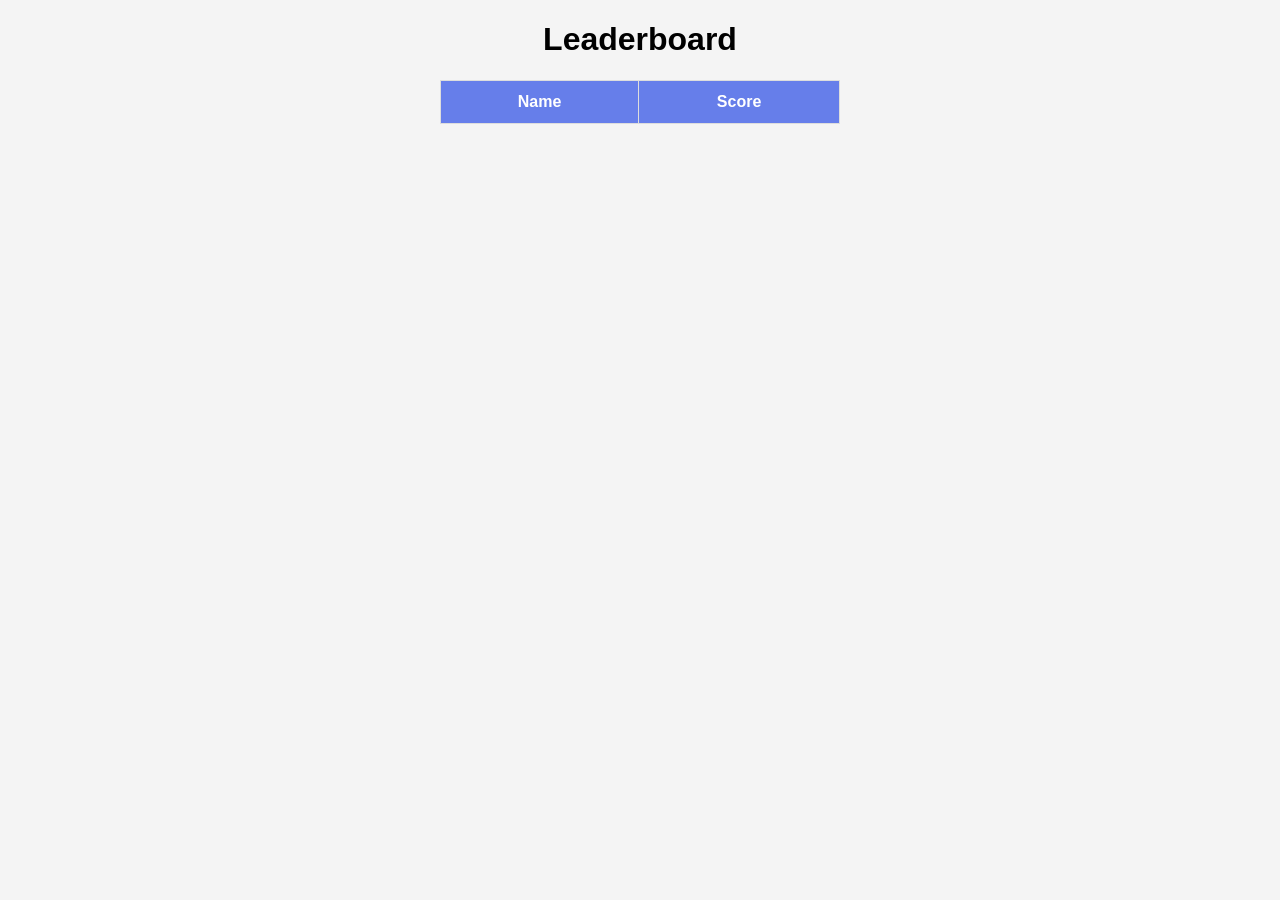
==== leaderboard.html @ 748bbd5d "first commit" ====
<!DOCTYPE html>
<html>
<head>
<title>Leaderboard</title>

<style>

body{
font-family:Arial;
background:#f4f4f4;
text-align:center;
}

table{
margin:auto;
border-collapse:collapse;
width:400px;
background:white;
}

th,td{
padding:12px;
border:1px solid #ddd;
}

th{
background:#667eea;
color:white;
}

</style>

</head>

<body>

<h1>Leaderboard</h1>

<table>

<tr>
<th>Name</th>
<th>Score</th>
</tr>

<tbody id="board"></tbody>

</table>

<script src="leaderboard.js"></script>

</body>
</html>
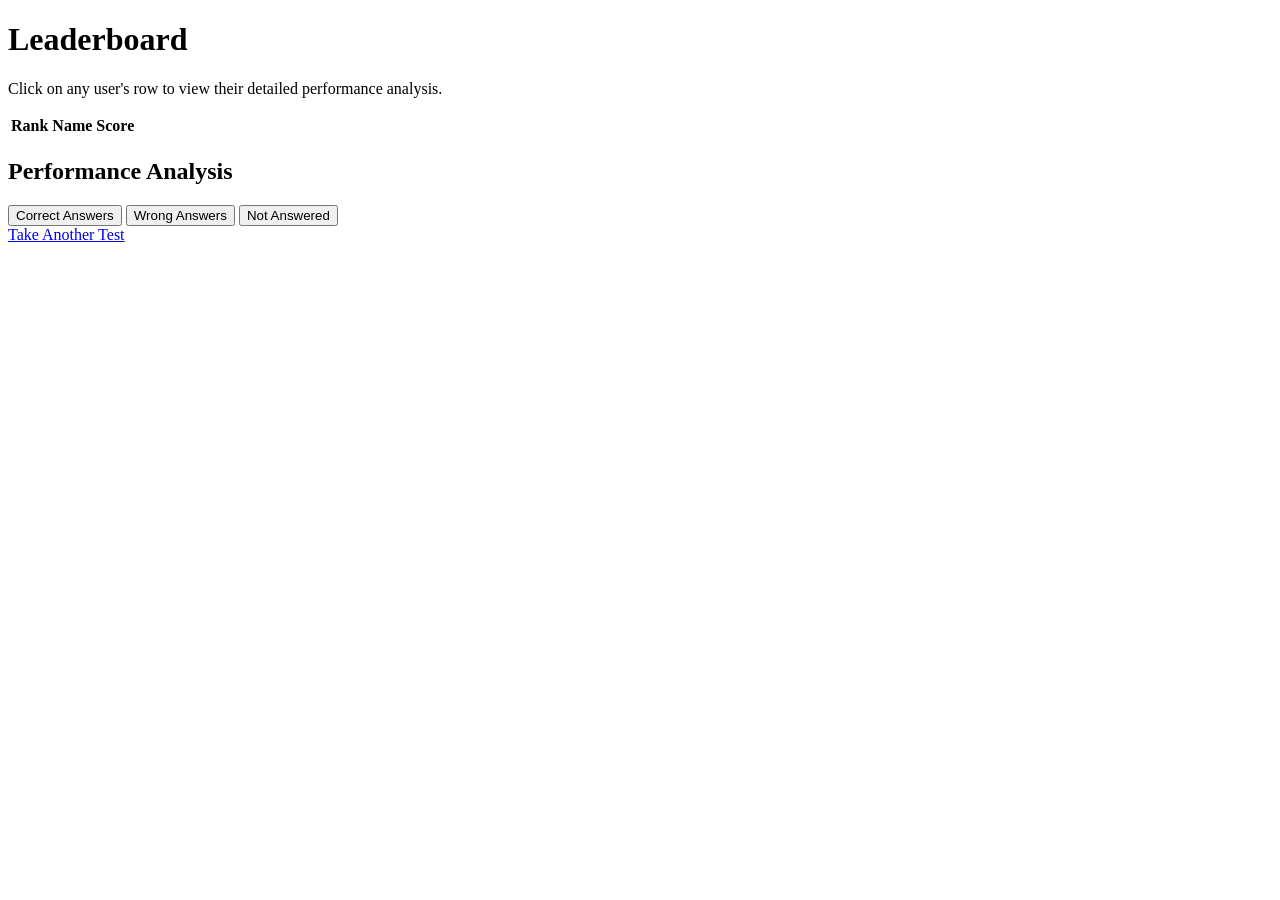
==== commit b5b49911: "Update leaderboard HTML structure and metadata" ====
--- a/leaderboard.html
+++ b/leaderboard.html
@@ -1,53 +1,51 @@
 <!DOCTYPE html>
-<html>
+<html lang="en">
 <head>
-<title>Leaderboard</title>
+    <meta charset="UTF-8">
+    <meta name="viewport" content="width=device-width, initial-scale=1.0">
+    <title>ECET Leaderboard</title>
+    <link rel="stylesheet" href="style.css">
+</head>
+<body>
+    <div class="container">
+        <header>
+            <h1>Leaderboard</h1>
+            <p>Click on any user's row to view their detailed performance analysis.</p>
+        </header>
 
-<style>
+        <main>
+            <table id="leaderboard-table">
+                <thead>
+                    <tr>
+                        <th>Rank</th>
+                        <th>Name</th>
+                        <th>Score</th>
+                    </tr>
+                </thead>
+                <tbody id="leaderboard-body">
+                    <!-- Rows dynamically injected here -->
+                </tbody>
+            </table>
 
-body{
-font-family:Arial;
-background:#f4f4f4;
-text-align:center;
-}
+            <!-- Analysis Section -->
+            <div id="analysis-section" class="analysis-wrapper">
+                <h2 id="analysis-title">Performance Analysis</h2>
+                
+                <div class="tabs">
+                    <button class="tab-btn active" data-tab="correct">Correct Answers</button>
+                    <button class="tab-btn" data-tab="wrong">Wrong Answers</button>
+                    <button class="tab-btn" data-tab="not-answered">Not Answered</button>
+                </div>
 
-table{
-margin:auto;
-border-collapse:collapse;
-width:400px;
-background:white;
-}
+                <div id="analysis-content">
+                    <!-- Cards injected here based on tab selection -->
+                </div>
+            </div>
+            
+            <a href="index.html" class="btn secondary-btn" style="margin-top: 2rem;">Take Another Test</a>
+        </main>
+    </div>
 
-th,td{
-padding:12px;
-border:1px solid #ddd;
-}
-
-th{
-background:#667eea;
-color:white;
-}
-
-</style>
-
-</head>
-
-<body>
-
-<h1>Leaderboard</h1>
-
-<table>
-
-<tr>
-<th>Name</th>
-<th>Score</th>
-</tr>
-
-<tbody id="board"></tbody>
-
-</table>
-
-<script src="leaderboard.js"></script>
-
+    <script src="leaderboard.js"></script>
 </body>
-</html>+</html>
